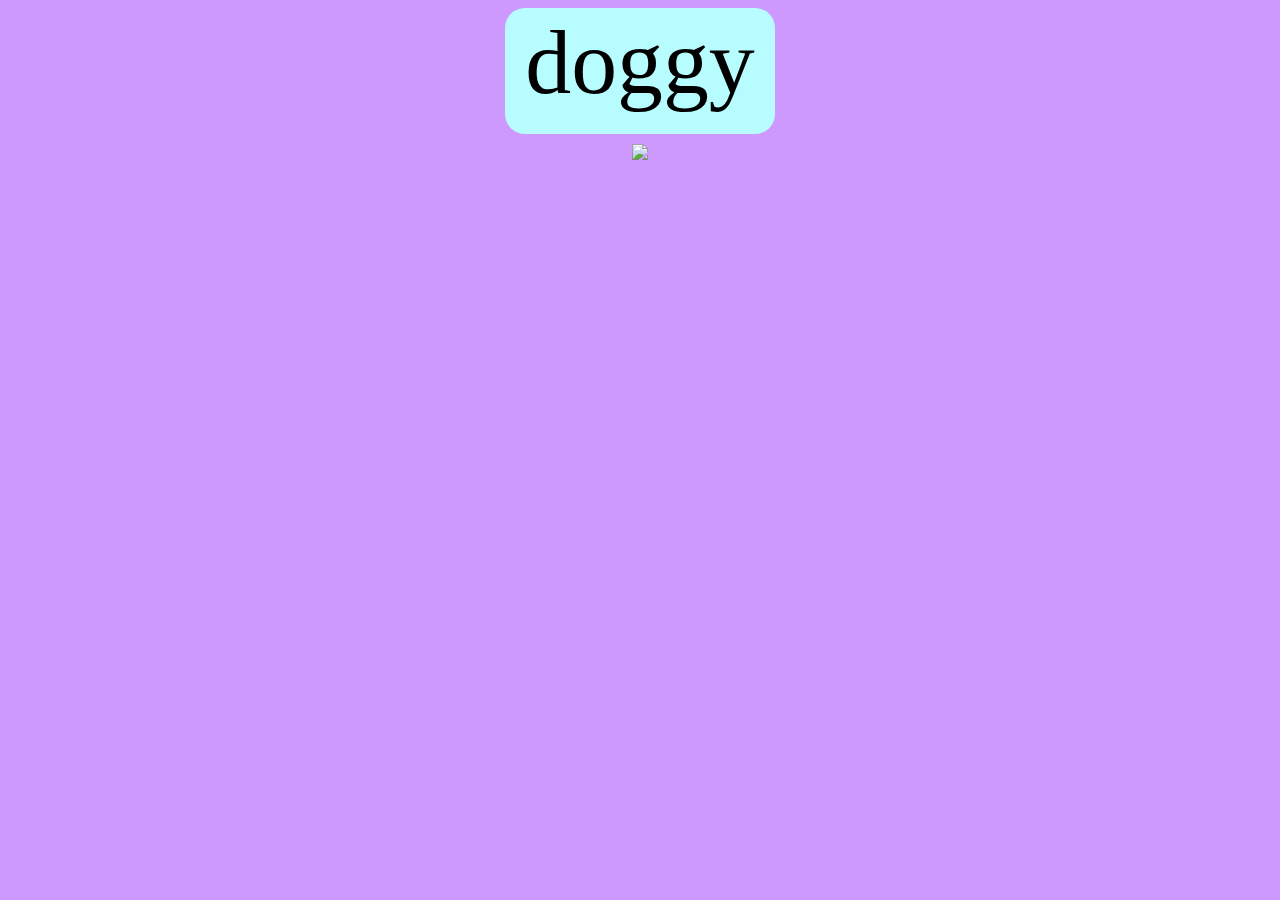
==== index.html @ 46d0a3a6 "Rename doggy.html to index.html" ====
<!DOCTYPE html>
<html lang="en">
<head>
    <meta charset="UTF-8">
    <meta http-equiv="X-UA-Compatible" content="IE=edge">
    <meta name="viewport" content="width=device-width, initial-scale=1.0">
    <title>Document</title>
    <link rel="stylesheet" href="doggy.css">
</head>
<body>
    <div class = "maincont">
        <div class = "doggy">
            doggy
        </div>
        <img class = "dogpic" src="#">
    </div>

<script type="text/javascript" src="doggy.js">
</script>
</body>
</html>
---- doggy.css ----
body {
    background-color: rgb(206, 153, 255);
}

.maincont {
    display: flex;
    flex-direction: column;
    width: 100%;
    align-items: center;
    justify-content: center;
    gap: 10px;
    
}

.doggy {
    display:flex;
    align-items: center;
    justify-content: center;
    border-radius: 20px;
    height: 12vmin;
    width: 30vmin;
    padding-bottom: 2vmin;
    background-color: rgb(183, 253, 255);
    font-size: 10.2vmin;

}

.dogpic {
   
    max-width: 50%;
    max-height: 50%;
}
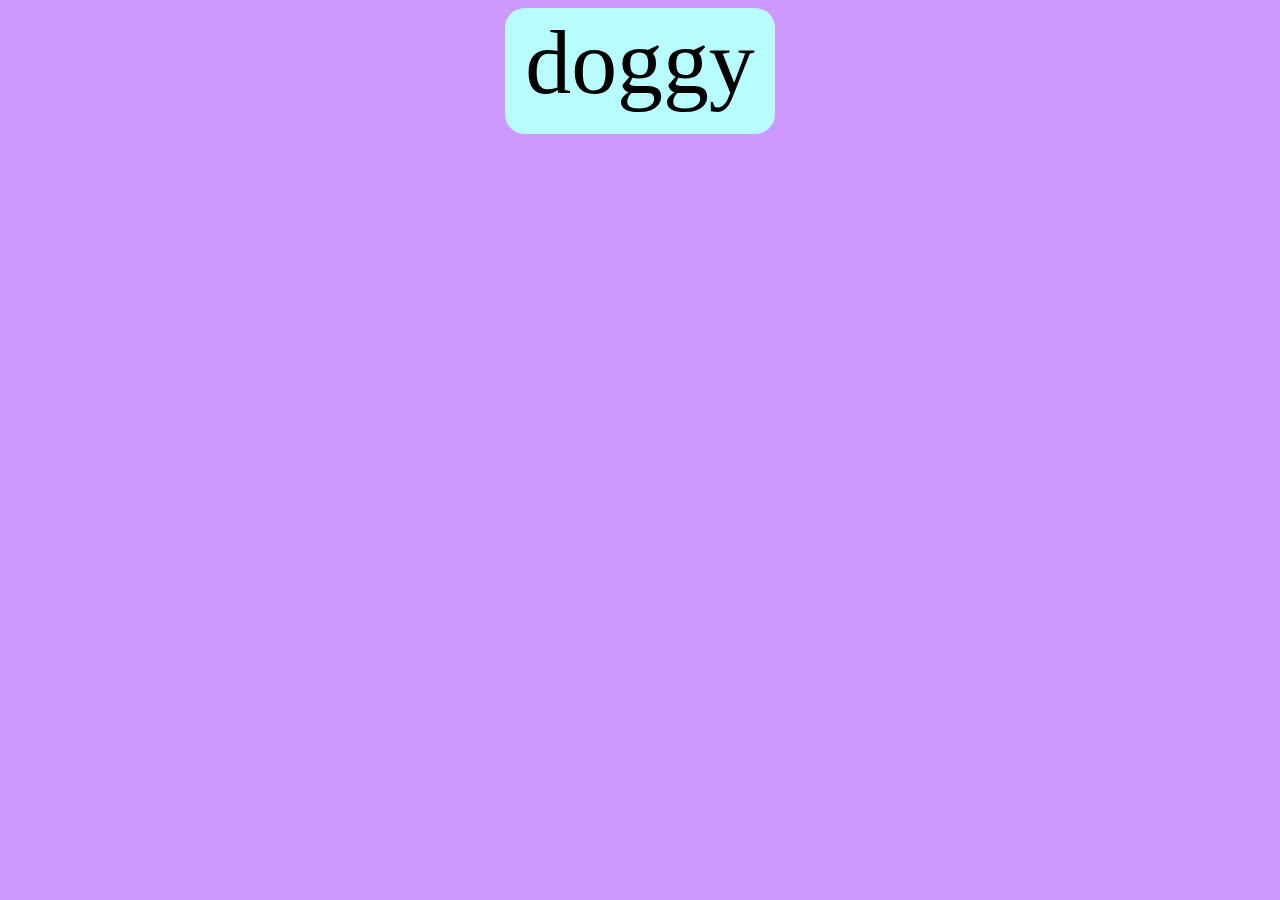
==== commit 1612f0e8: "fixed bug not allowing videos" ====
--- a/index.html
+++ b/index.html
@@ -8,11 +8,10 @@
     <link rel="stylesheet" href="doggy.css">
 </head>
 <body>
-    <div class = "maincont">
+    <div id = "maincont" class = "maincont">
         <div class = "doggy">
             doggy
         </div>
-        <img class = "dogpic" src="#">
     </div>
 
 <script type="text/javascript" src="doggy.js">
